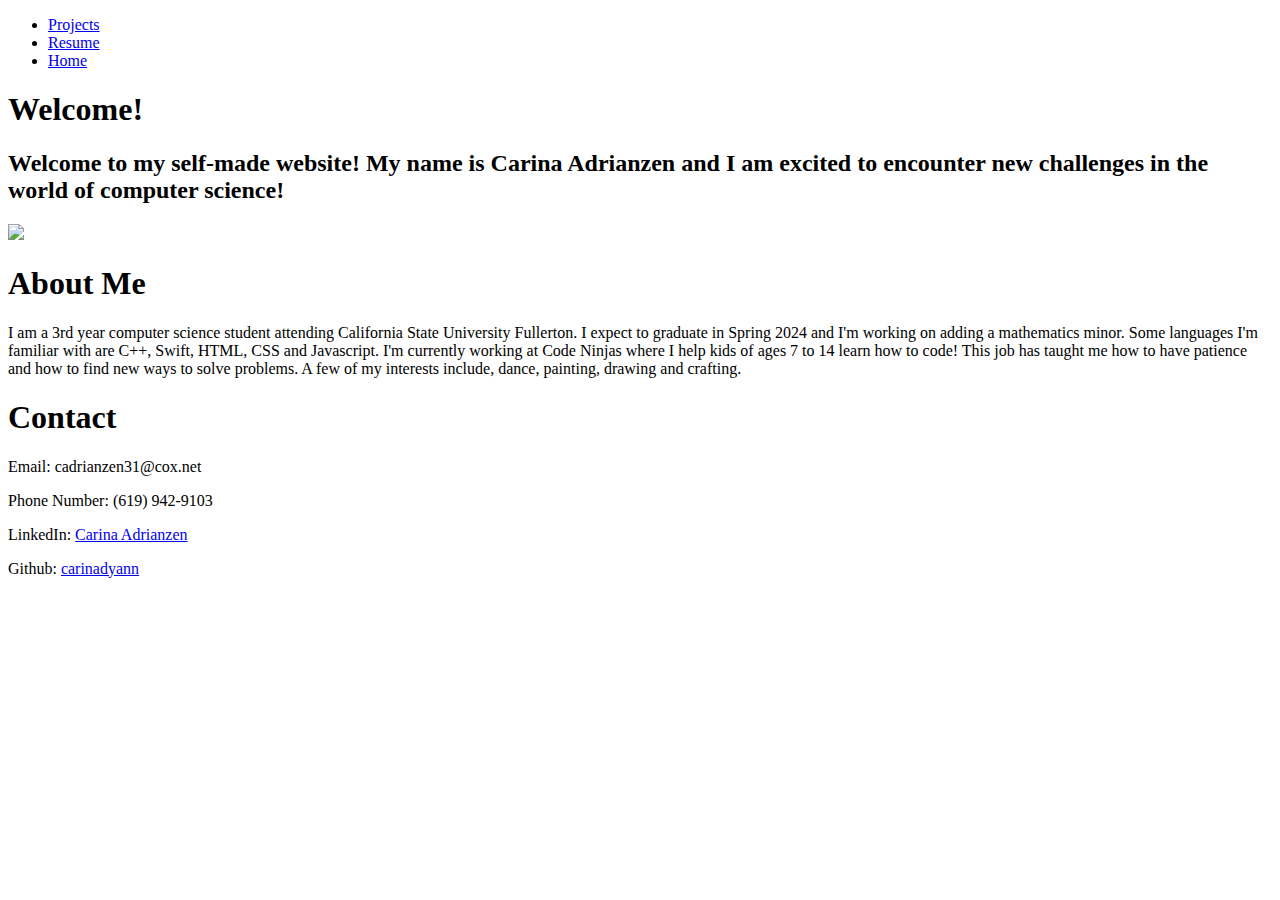
==== index.html @ 1465979b "change index name" ====
<!--    
    @file: homepage.html
    @last update: 5/30/22
    @author: Carina Adrianzen
-->

<!DOCTYPE html>
<html>
<head>
    <title>Carina Adrianzen | Homepage</title>

    <link rel="stylesheet" type="text/css" href="CSS/main.css"> <!--import css pages-->
    <link rel="stylesheet" type="text/css" href="CSS/homepage.css">

    <div class="container">
        <ul>
            <li><a href="projects.html">Projects</a></li>
            <li><a href="resume.html">Resume</a></li>
            <li><a href="index.html">Home</a></li>
        </ul>
    </div>
</head>
<body>

    <div class="container">
        <h1>Welcome!</h1>
        <h2>Welcome to my self-made website! My name is Carina Adrianzen and I am excited to encounter new challenges in the world of computer science!</h2>

        <div class="contentGrid">
            <div class="imgGrid">
                <img src="Images/carinaPro.jpg">
            </div>
            <div class="textGrid">
                <h1>About Me</h1>
                I am a 3rd year computer science student attending California State University Fullerton.
                I expect to graduate in Spring 2024 and I'm working on adding a mathematics minor. 
                Some languages I'm familiar with are C++, Swift, HTML, CSS and Javascript. 
                I'm currently working at Code Ninjas where I help kids of ages 7 to 14 learn how to code! 
                This job has taught me how to have patience and how to find new ways to solve problems. 
                A few of my interests include, dance, painting, drawing and crafting.
            </div>
        </div>

        <footer>
            <h1>Contact</h1>

            <p>Email: cadrianzen31@cox.net</p>
            <p>Phone Number: (619) 942-9103</p>
            <p>LinkedIn: <a href="https://www.linkedin.com/in/carina-adrianzen-026935206/">Carina Adrianzen</a></p>
            <p>Github: <a href="https://github.com/carinadyann">carinadyann</a></p>
        </footer>
    </div>

</body>
</html>
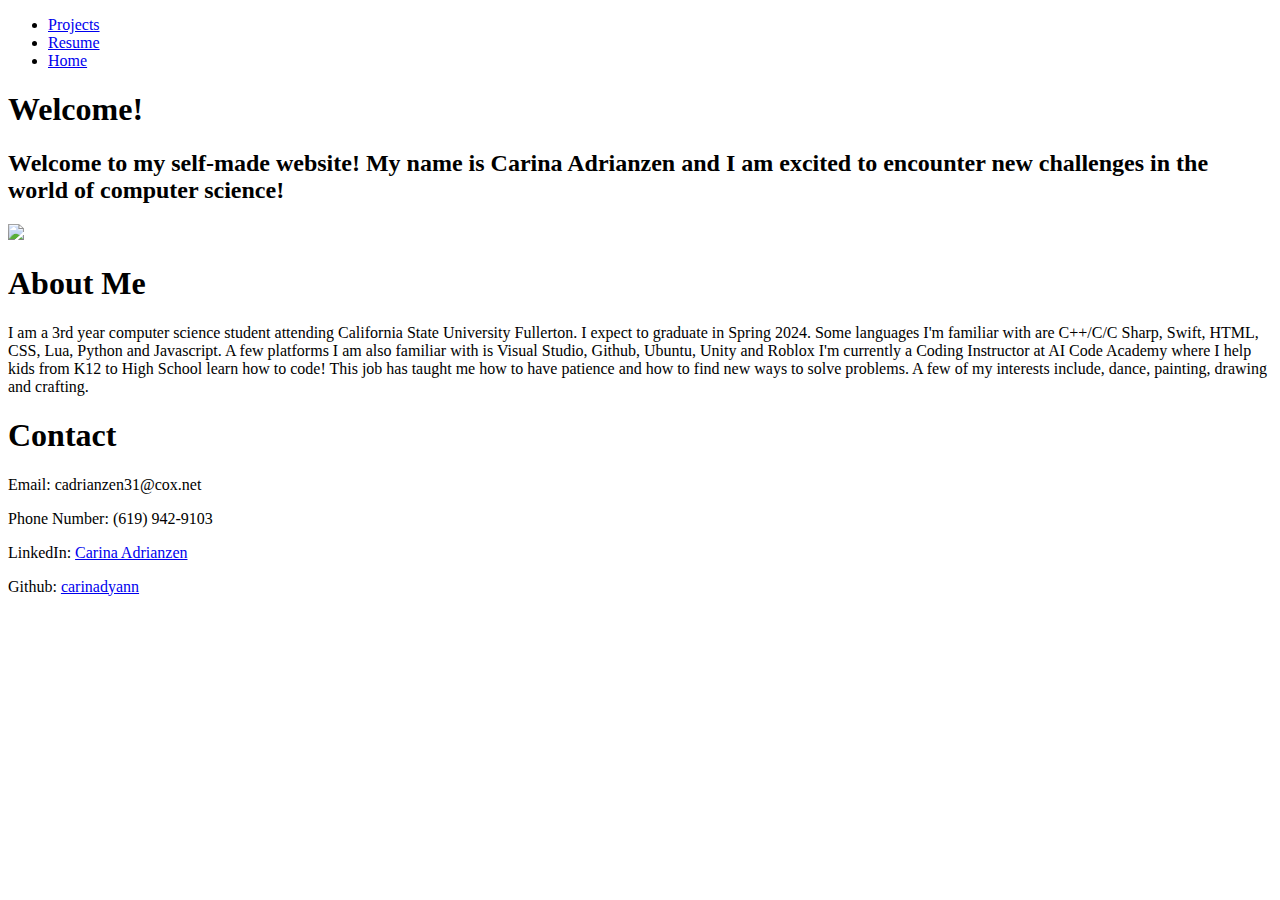
==== commit 62d147b5: "updated resume" ====
--- a/index.html
+++ b/index.html
@@ -1,6 +1,6 @@
 <!--    
     @file: homepage.html
-    @last update: 5/30/22
+    @last update: 1/2/23
     @author: Carina Adrianzen
 -->
 
@@ -33,10 +33,11 @@
             <div class="textGrid">
                 <h1>About Me</h1>
                 I am a 3rd year computer science student attending California State University Fullerton.
-                I expect to graduate in Spring 2024 and I'm working on adding a mathematics minor. 
-                Some languages I'm familiar with are C++, Swift, HTML, CSS and Javascript. 
-                I'm currently working at Code Ninjas where I help kids of ages 7 to 14 learn how to code! 
-                This job has taught me how to have patience and how to find new ways to solve problems. 
+                I expect to graduate in Spring 2024.
+                Some languages I'm familiar with are C++/C/C Sharp, Swift, HTML, CSS, Lua, Python and Javascript.
+                A few platforms I am also familiar with is Visual Studio, Github, Ubuntu, Unity and Roblox
+                I'm currently a Coding Instructor at AI Code Academy where I help kids from K12 to High School learn how to code!
+                This job has taught me how to have patience and how to find new ways to solve problems.
                 A few of my interests include, dance, painting, drawing and crafting.
             </div>
         </div>
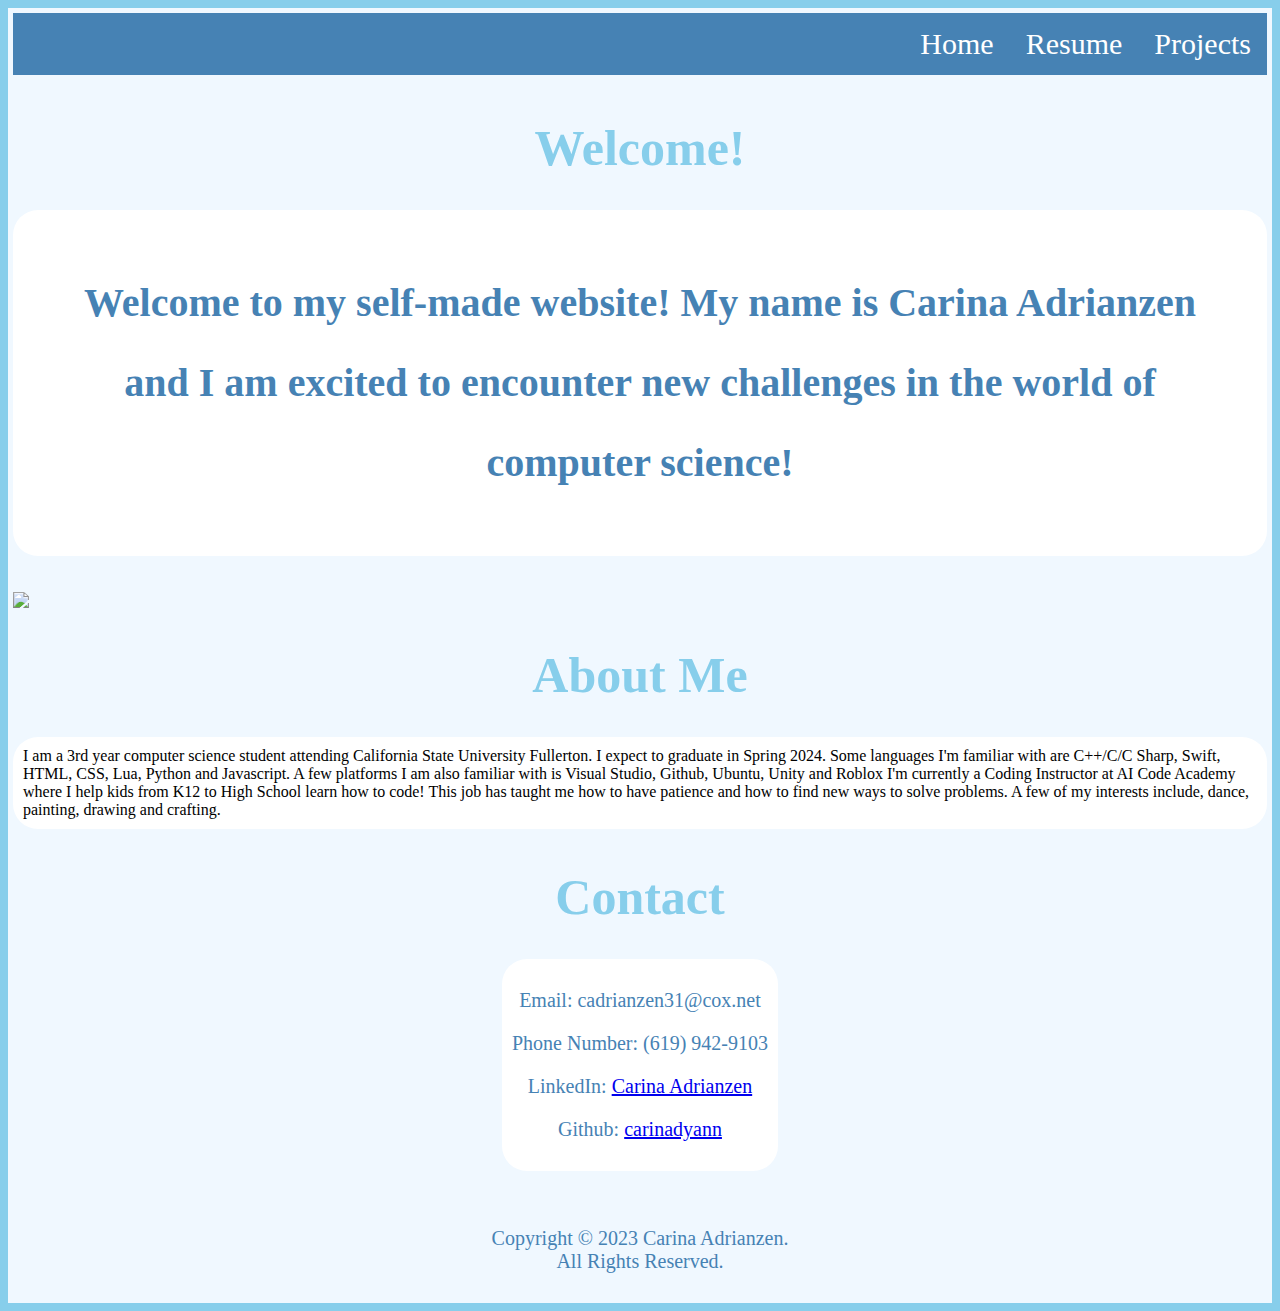
==== commit 4c4d102c: "updated" ====
--- a/index.html
+++ b/index.html
@@ -24,7 +24,11 @@
 
     <div class="container">
         <h1>Welcome!</h1>
-        <h2>Welcome to my self-made website! My name is Carina Adrianzen and I am excited to encounter new challenges in the world of computer science!</h2>
+        <div class="textbox">
+            <h2>Welcome to my self-made website! My name is Carina Adrianzen and I am excited to encounter new challenges in the world of computer science!</h2>
+        </div>
+
+        <br><br>
 
         <div class="contentGrid">
             <div class="imgGrid">
@@ -32,23 +36,30 @@
             </div>
             <div class="textGrid">
                 <h1>About Me</h1>
-                I am a 3rd year computer science student attending California State University Fullerton.
-                I expect to graduate in Spring 2024.
-                Some languages I'm familiar with are C++/C/C Sharp, Swift, HTML, CSS, Lua, Python and Javascript.
-                A few platforms I am also familiar with is Visual Studio, Github, Ubuntu, Unity and Roblox
-                I'm currently a Coding Instructor at AI Code Academy where I help kids from K12 to High School learn how to code!
-                This job has taught me how to have patience and how to find new ways to solve problems.
-                A few of my interests include, dance, painting, drawing and crafting.
+                <div class="textbox">
+                    I am a 3rd year computer science student attending California State University Fullerton.
+                    I expect to graduate in Spring 2024.
+                    Some languages I'm familiar with are C++/C/C Sharp, Swift, HTML, CSS, Lua, Python and Javascript.
+                    A few platforms I am also familiar with is Visual Studio, Github, Ubuntu, Unity and Roblox
+                    I'm currently a Coding Instructor at AI Code Academy where I help kids from K12 to High School learn how to code!
+                    This job has taught me how to have patience and how to find new ways to solve problems.
+                    A few of my interests include, dance, painting, drawing and crafting.
+                </div>
             </div>
         </div>
 
         <footer>
             <h1>Contact</h1>
+            <div class="textbox">
+                <p>Email: cadrianzen31@cox.net</p>
+                <p>Phone Number: (619) 942-9103</p>
+                <p>LinkedIn: <a href="https://www.linkedin.com/in/carina-adrianzen-026935206/">Carina Adrianzen</a></p>
+                <p>Github: <a href="https://github.com/carinadyann">carinadyann</a></p>
+            </div>
 
-            <p>Email: cadrianzen31@cox.net</p>
-            <p>Phone Number: (619) 942-9103</p>
-            <p>LinkedIn: <a href="https://www.linkedin.com/in/carina-adrianzen-026935206/">Carina Adrianzen</a></p>
-            <p>Github: <a href="https://github.com/carinadyann">carinadyann</a></p>
+            <br><br>
+
+            <p>Copyright &copy 2023 Carina Adrianzen. <br>All Rights Reserved.</p>
         </footer>
     </div>
 
--- a/CSS/main.css
+++ b/CSS/main.css
@@ -0,0 +1,87 @@
+﻿/*
+    @file: main.css
+    @last update: 5/30/22
+    @author: Carina Adrianzen
+*/
+
+body {
+    background-color: skyblue;
+}
+
+footer {
+    width: auto;
+    height: auto;
+    padding: 5px;
+}
+
+/*text*/
+h1 {
+    text-align: center;
+    font-size: 50px;
+    font-family: 'Times New Roman', Times, serif;
+    color: skyblue;
+}
+
+h2 {
+    text-align: center;
+    font-size: 40px;
+    font-family: 'Times New Roman', Times, serif;
+    color: steelblue;
+    margin-left: 50px;
+    margin-right: 50px;
+    line-height: 2;
+    padding: 10px;
+}
+
+p {
+    text-align: center;
+    font-size: 20px;
+    font-family: 'Times New Roman', Times, serif;
+    color: steelblue;
+}
+
+.textbox {
+    border-radius: 25px;
+    background: white;
+    padding: 10px;
+    height: auto;
+    width: fit-content;
+    margin-left: auto;
+    margin-right: auto;
+}
+
+/*navigation*/
+li {
+    float: right;
+}
+
+ul {
+    list-style-type: none;
+    margin: 0;
+    padding: 0;
+    overflow: hidden;
+    background-color: steelblue;
+}
+
+li a {
+    height: auto;
+    display: block;
+    color: white;
+    text-align: center;
+    font-size: 30px;
+    padding: 14px 16px;
+    margin: 0%;
+    text-decoration: none;
+}
+
+li a:hover {
+    background-color: lightsteelblue;
+}
+
+/*organizers*/
+.container {
+    background-color: aliceblue;
+    width: auto;
+    height: auto;
+    padding: 5px;
+}
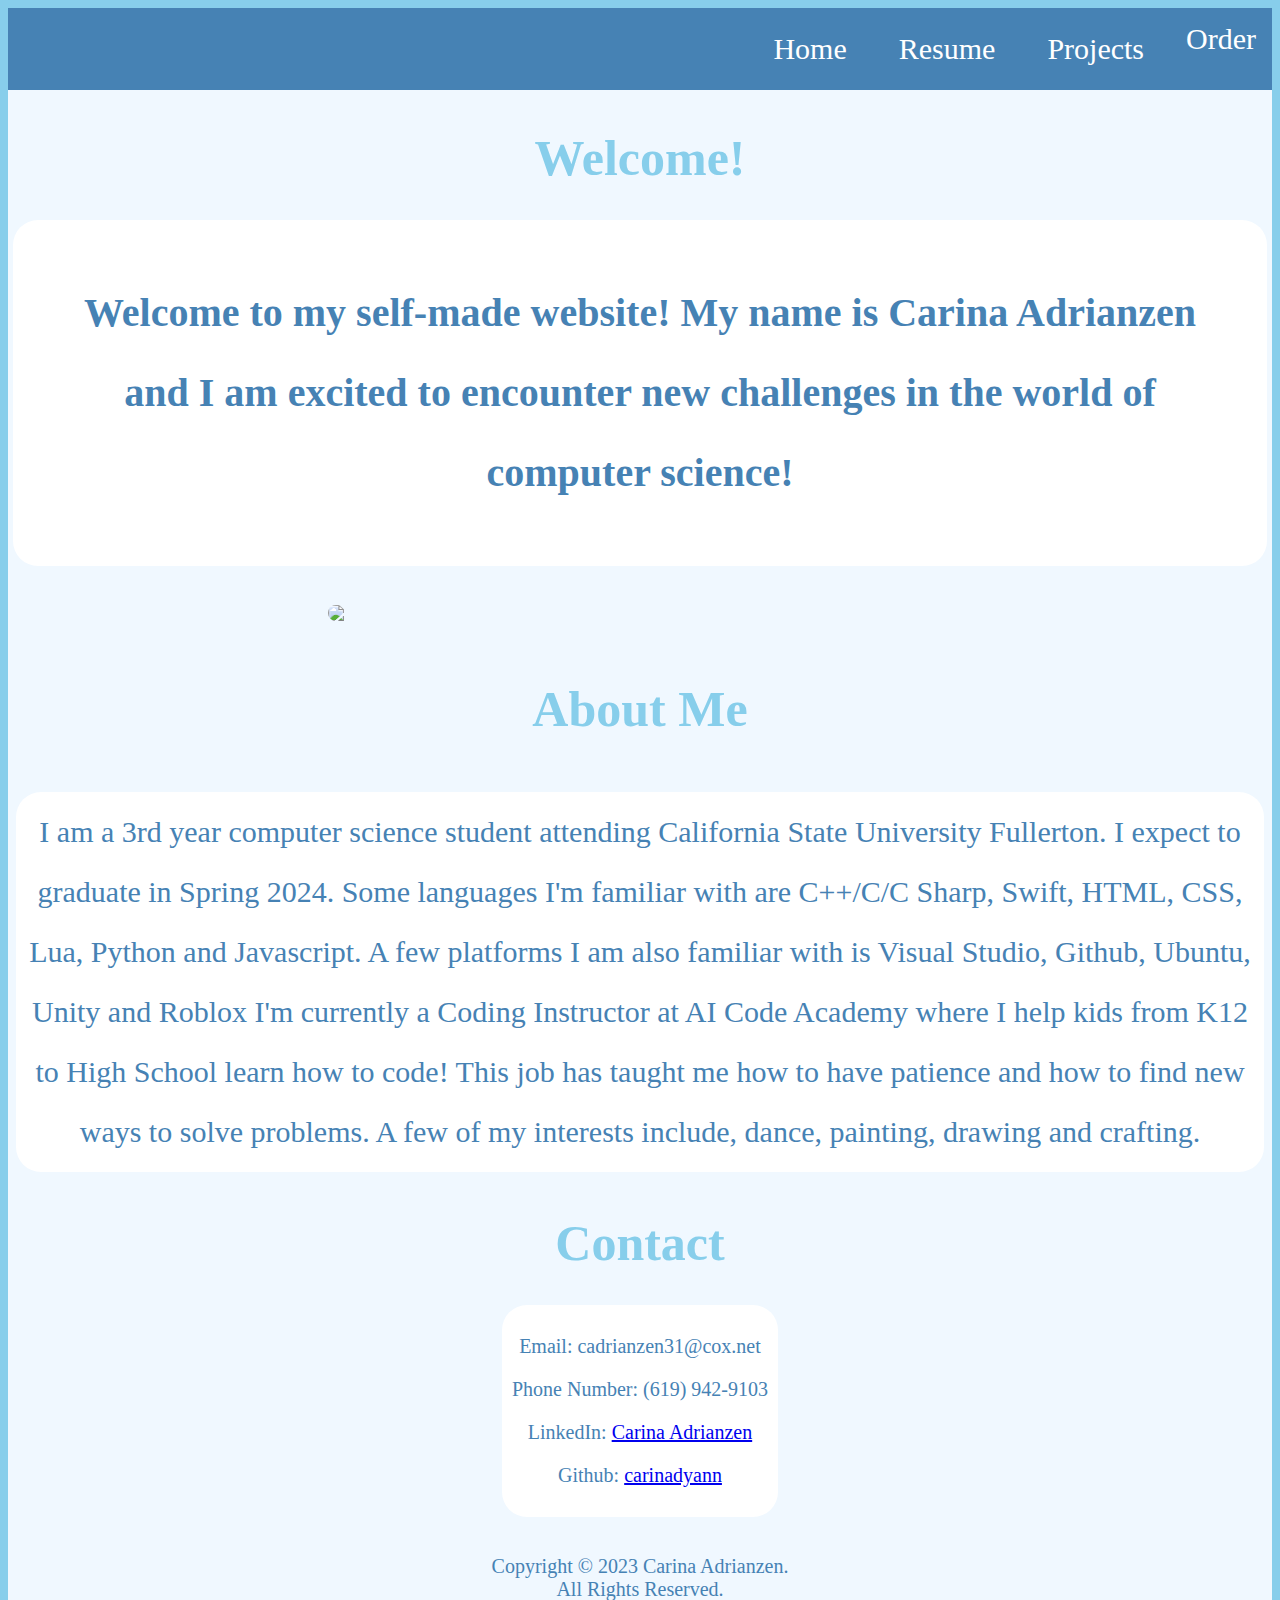
==== commit 0bb68c50: "replaced grid with table" ====
--- a/index.html
+++ b/index.html
@@ -12,15 +12,15 @@
     <link rel="stylesheet" type="text/css" href="CSS/main.css"> <!--import css pages-->
     <link rel="stylesheet" type="text/css" href="CSS/homepage.css">
 
-    <div class="container">
-        <ul>
-            <li><a href="projects.html">Projects</a></li>
-            <li><a href="resume.html">Resume</a></li>
-            <li><a href="index.html">Home</a></li>
-        </ul>
-    </div>
 </head>
 <body>
+
+    <ul>
+        <li><a class="order" href="https://forms.gle/Xsb4by3Jebc3c1v1A">Order</a></li>
+        <li style="margin: 10px;"><a href="projects.html">Projects</a></li>
+        <li style="margin: 10px;"><a href="resume.html">Resume</a></li>
+        <li style="margin: 10px;"><a href="index.html">Home</a></li>
+    </ul>
 
     <div class="container">
         <h1>Welcome!</h1>
@@ -30,23 +30,25 @@
 
         <br><br>
 
-        <div class="contentGrid">
-            <div class="imgGrid">
-                <img src="Images/carinaPro.jpg">
-            </div>
-            <div class="textGrid">
-                <h1>About Me</h1>
-                <div class="textbox">
-                    I am a 3rd year computer science student attending California State University Fullerton.
-                    I expect to graduate in Spring 2024.
-                    Some languages I'm familiar with are C++/C/C Sharp, Swift, HTML, CSS, Lua, Python and Javascript.
-                    A few platforms I am also familiar with is Visual Studio, Github, Ubuntu, Unity and Roblox
-                    I'm currently a Coding Instructor at AI Code Academy where I help kids from K12 to High School learn how to code!
-                    This job has taught me how to have patience and how to find new ways to solve problems.
-                    A few of my interests include, dance, painting, drawing and crafting.
-                </div>
-            </div>
-        </div>
+        <table>
+            <tr>
+                <td><img id="profile" src="Images/carinaPro.jpg"></td>
+            </tr>
+            <tr class="textGrid">
+                <td>
+                    <h1>About Me</h1>
+                    <div class="textbox">
+                        I am a 3rd year computer science student attending California State University Fullerton.
+                        I expect to graduate in Spring 2024.
+                        Some languages I'm familiar with are C++/C/C Sharp, Swift, HTML, CSS, Lua, Python and Javascript.
+                        A few platforms I am also familiar with is Visual Studio, Github, Ubuntu, Unity and Roblox
+                        I'm currently a Coding Instructor at AI Code Academy where I help kids from K12 to High School learn how to code!
+                        This job has taught me how to have patience and how to find new ways to solve problems.
+                        A few of my interests include, dance, painting, drawing and crafting.
+                    </div>
+                </td>
+            </tr>
+        </table>
 
         <footer>
             <h1>Contact</h1>
@@ -56,9 +58,7 @@
                 <p>LinkedIn: <a href="https://www.linkedin.com/in/carina-adrianzen-026935206/">Carina Adrianzen</a></p>
                 <p>Github: <a href="https://github.com/carinadyann">carinadyann</a></p>
             </div>
-
-            <br><br>
-
+            <br>
             <p>Copyright &copy 2023 Carina Adrianzen. <br>All Rights Reserved.</p>
         </footer>
     </div>
--- a/CSS/main.css
+++ b/CSS/main.css
@@ -1,6 +1,6 @@
 ﻿/*
-    @file: main.css
-    @last update: 5/30/22
+    @file: homepage.html
+    @last update: 1/2/23
     @author: Carina Adrianzen
 */
 
--- a/CSS/homepage.css
+++ b/CSS/homepage.css
@@ -0,0 +1,23 @@
+﻿/*
+    @file: homepage.css
+    @last update: 4/21/23
+    @author: Carina Adrianzen
+*/
+
+/*images*/
+#profile {
+    width: 50%;
+    height: auto;
+    display: block;
+    margin-left: auto;
+    margin-right: auto;
+    border-radius: 25px;
+}
+
+.textGrid {
+    text-align: center;
+    font-family: 'Times New Roman', Times, serif;
+    font-size: 30px;
+    color: steelblue;
+    line-height: 2;
+}